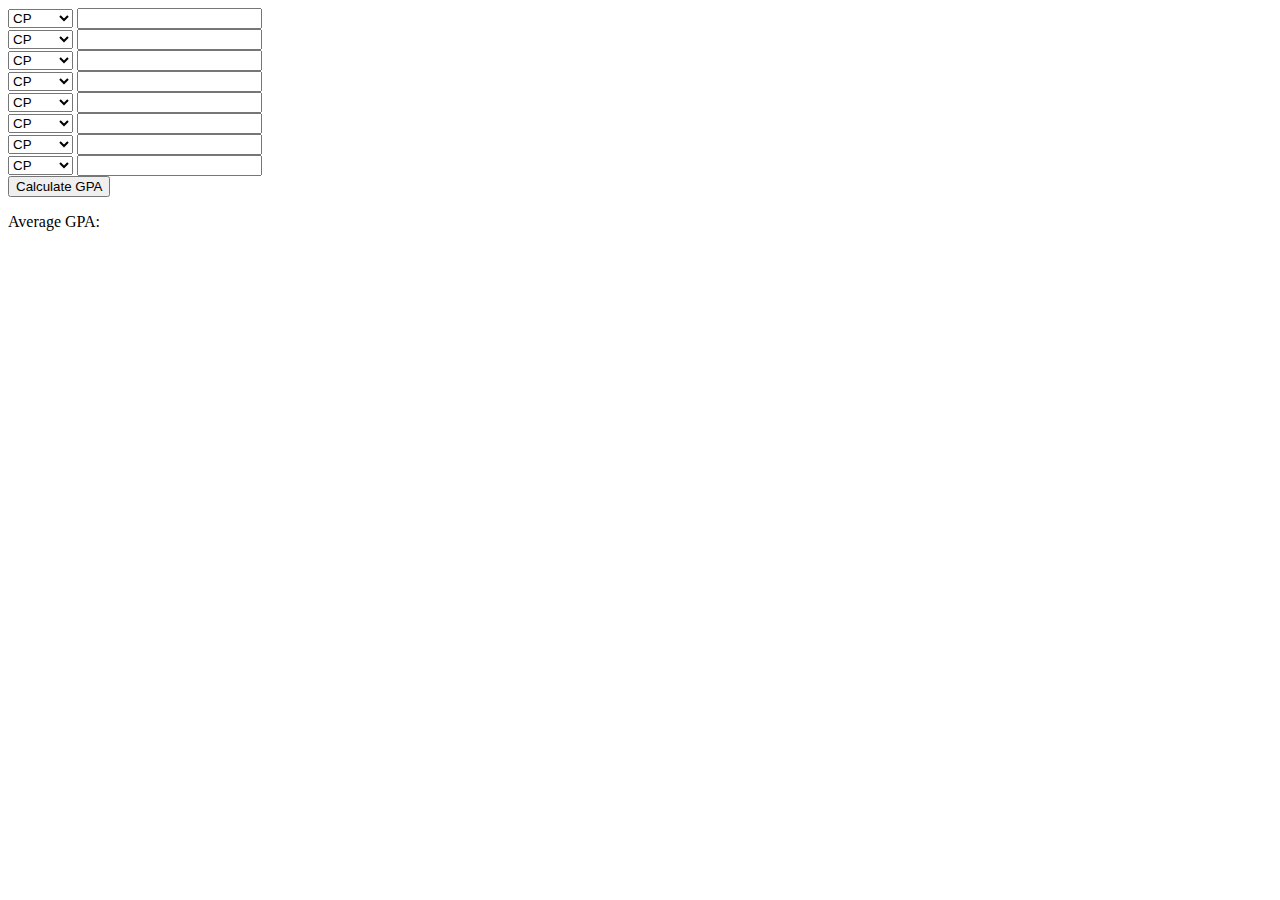
==== index.html @ d483b7d7 "Create index.html" ====
<!DOCTYPE html>
<html lang="en">
<head>
    <meta charset="UTF-8">
    <meta name="viewport" content="width=device-width, initial-scale=1.0">
    <title>GPA Calculator</title>
    <link rel="stylesheet" href="styles.css">
</head>
<body>
    <div class="container">
        <div class="box">
            <select id="classType1">
                <option value="cp">CP</option>
                <option value="ap">AP</option>
                <option value="honors">Honors</option>
            </select>
            <input type="text" id="grade1">
        </div>
        <div class="box">
            <select id="classType2">
                <option value="cp">CP</option>
                <option value="ap">AP</option>
                <option value="honors">Honors</option>
            </select>
            <input type="text" id="grade2">
        </div>
        <div class="box">
            <select id="classType3">
                <option value="cp">CP</option>
                <option value="ap">AP</option>
                <option value="honors">Honors</option>
            </select>
            <input type="text" id="grade3">
        </div>
        <div class="box">
            <select id="classType4">
                <option value="cp">CP</option>
                <option value="ap">AP</option>
                <option value="honors">Honors</option>
            </select>
            <input type="text" id="grade4">
        </div>
        <div class="box">
            <select id="classType5">
                <option value="cp">CP</option>
                <option value="ap">AP</option>
                <option value="honors">Honors</option>
            </select>
            <input type="text" id="grade5">
        </div>
        <div class="box">
            <select id="classType6">
                <option value="cp">CP</option>
                <option value="ap">AP</option>
                <option value="honors">Honors</option>
            </select>
            <input type="text" id="grade6">
        </div>
        <div class="box">
            <select id="classType7">
                <option value="cp">CP</option>
                <option value="ap">AP</option>
                <option value="honors">Honors</option>
            </select>
            <input type="text" id="grade7">
        </div>
        <div class="box">
            <select id="classType8">
                <option value="cp">CP</option>
                <option value="ap">AP</option>
                <option value="honors">Honors</option>
            </select>
            <input type="text" id="grade8">
        </div>
    </div>
    <div>
        <button id="calculateButton">Calculate GPA</button>
    </div>
    <div>
        <p id="averageGPA">Average GPA: </p>
    </div>
    <script src="script.js"></script>
</body>
</html>
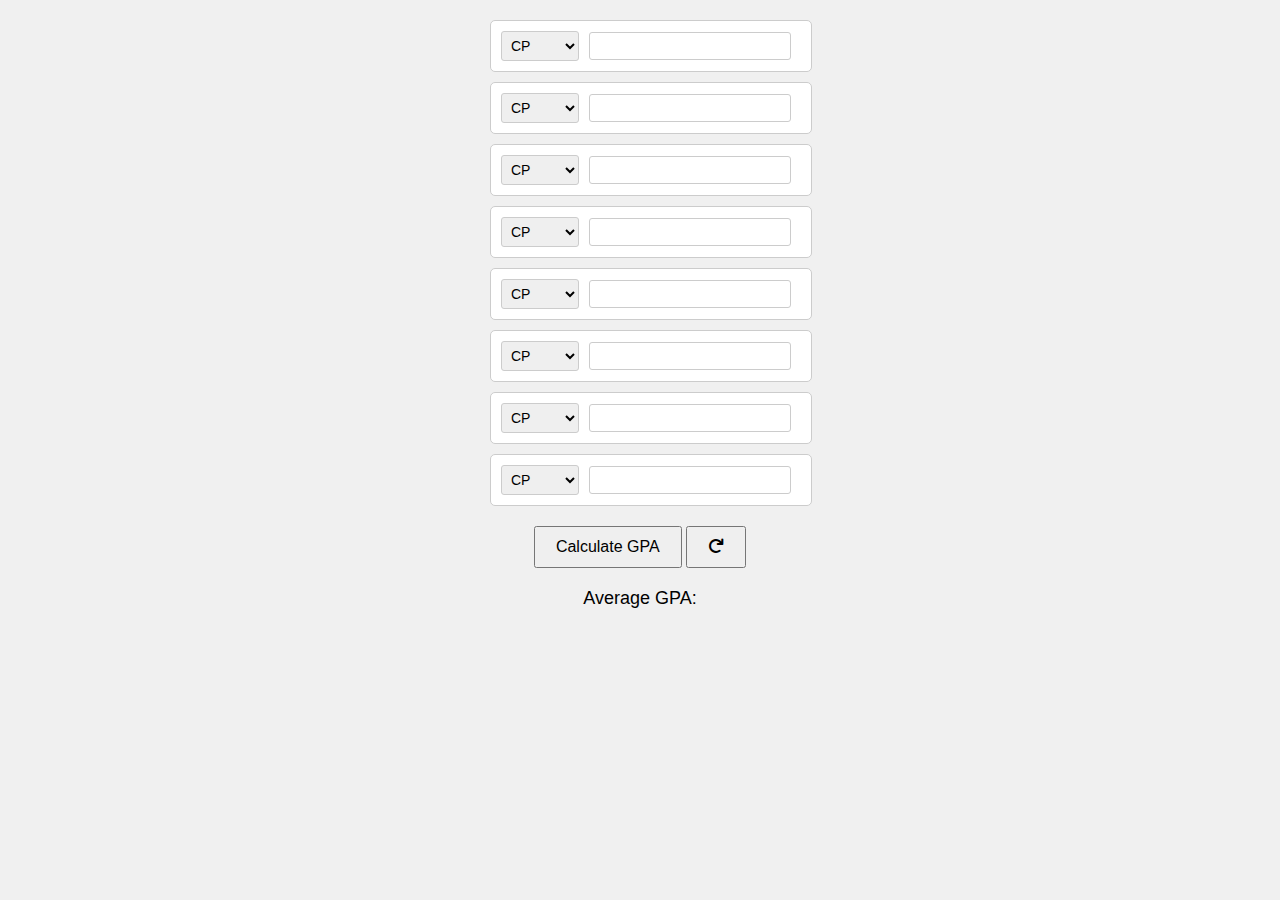
==== commit bf29ac7b: "Update index.html" ====
--- a/index.html
+++ b/index.html
@@ -5,6 +5,7 @@
     <meta name="viewport" content="width=device-width, initial-scale=1.0">
     <title>GPA Calculator</title>
     <link rel="stylesheet" href="styles.css">
+    <link rel="stylesheet" href="https://cdnjs.cloudflare.com/ajax/libs/font-awesome/6.0.0-beta3/css/all.min.css">
 </head>
 <body>
     <div class="container">
@@ -75,6 +76,7 @@
     </div>
     <div>
         <button id="calculateButton">Calculate GPA</button>
+        <button id="resetButton"><i class="fas fa-redo"></i></button>
     </div>
     <div>
         <p id="averageGPA">Average GPA: </p>
--- a/styles.css
+++ b/styles.css
@@ -0,0 +1,54 @@
+body {
+    font-family: Arial, sans-serif;
+    margin: 0;
+    padding: 0;
+    display: flex;
+    flex-direction: column;
+    align-items: center;
+    height: 100vh;
+    background-color: #f0f0f0;
+}
+
+.container {
+    display: flex;
+    flex-direction: column;
+    align-items: flex-start;
+    gap: 10px;
+    width: 300px;
+    padding-top: 20px; /* Add some padding at the top to move the boxes down */
+}
+
+.box {
+    display: flex;
+    justify-content: space-between;
+    align-items: center;
+    width: 100%;
+    background-color: #fff;
+    padding: 10px;
+    border: 1px solid #ccc;
+    border-radius: 5px;
+}
+
+select, input[type="text"] {
+    padding: 5px;
+    font-size: 14px;
+    margin-right: 10px;
+    border: 1px solid #ccc;
+    border-radius: 3px;
+}
+
+input[type="text"] {
+    flex-grow: 1;
+}
+
+button {
+    margin-top: 20px;
+    padding: 10px 20px;
+    font-size: 16px;
+    cursor: pointer;
+}
+
+#averageGPA {
+    margin-top: 20px;
+    font-size: 18px;
+}
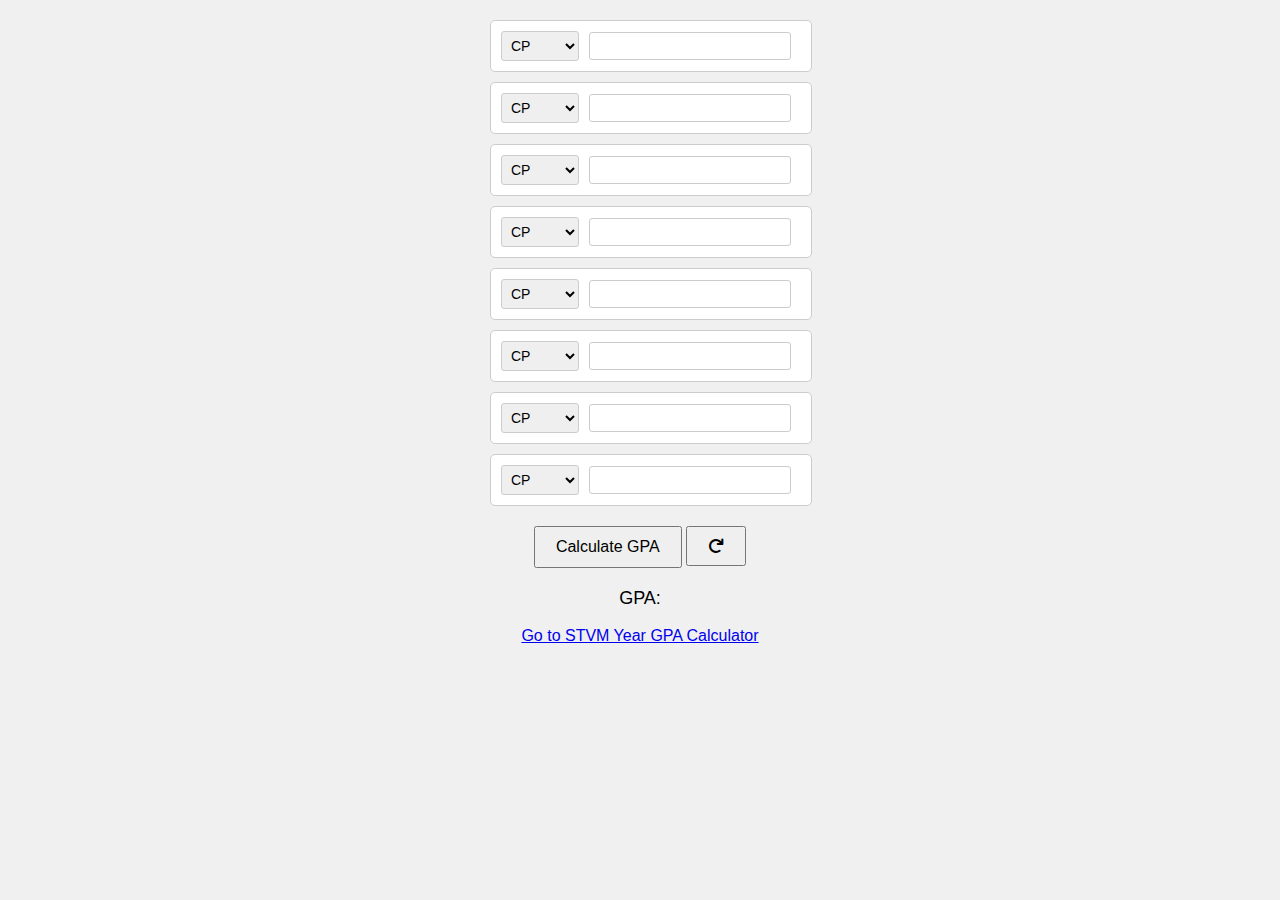
==== commit e579c236: "Update index.html" ====
--- a/index.html
+++ b/index.html
@@ -79,7 +79,10 @@
         <button id="resetButton"><i class="fas fa-redo"></i></button>
     </div>
     <div>
-        <p id="averageGPA">Average GPA: </p>
+        <p id="averageGPA">GPA: </p>
+    </div>
+    </div>
+        <a href="yearGPA.html">Go to STVM Year GPA Calculator</a>
     </div>
     <script src="script.js"></script>
 </body>
--- a/styles.css
+++ b/styles.css
@@ -15,7 +15,7 @@
     align-items: flex-start;
     gap: 10px;
     width: 300px;
-    padding-top: 20px; /* Add some padding at the top to move the boxes down */
+    padding-top: 20px;
 }
 
 .box {
@@ -46,6 +46,13 @@
     padding: 10px 20px;
     font-size: 16px;
     cursor: pointer;
+    display: inline-flex;
+    align-items: center;
+    justify-content: center;
+}
+
+button i {
+    margin: 0;
 }
 
 #averageGPA {
